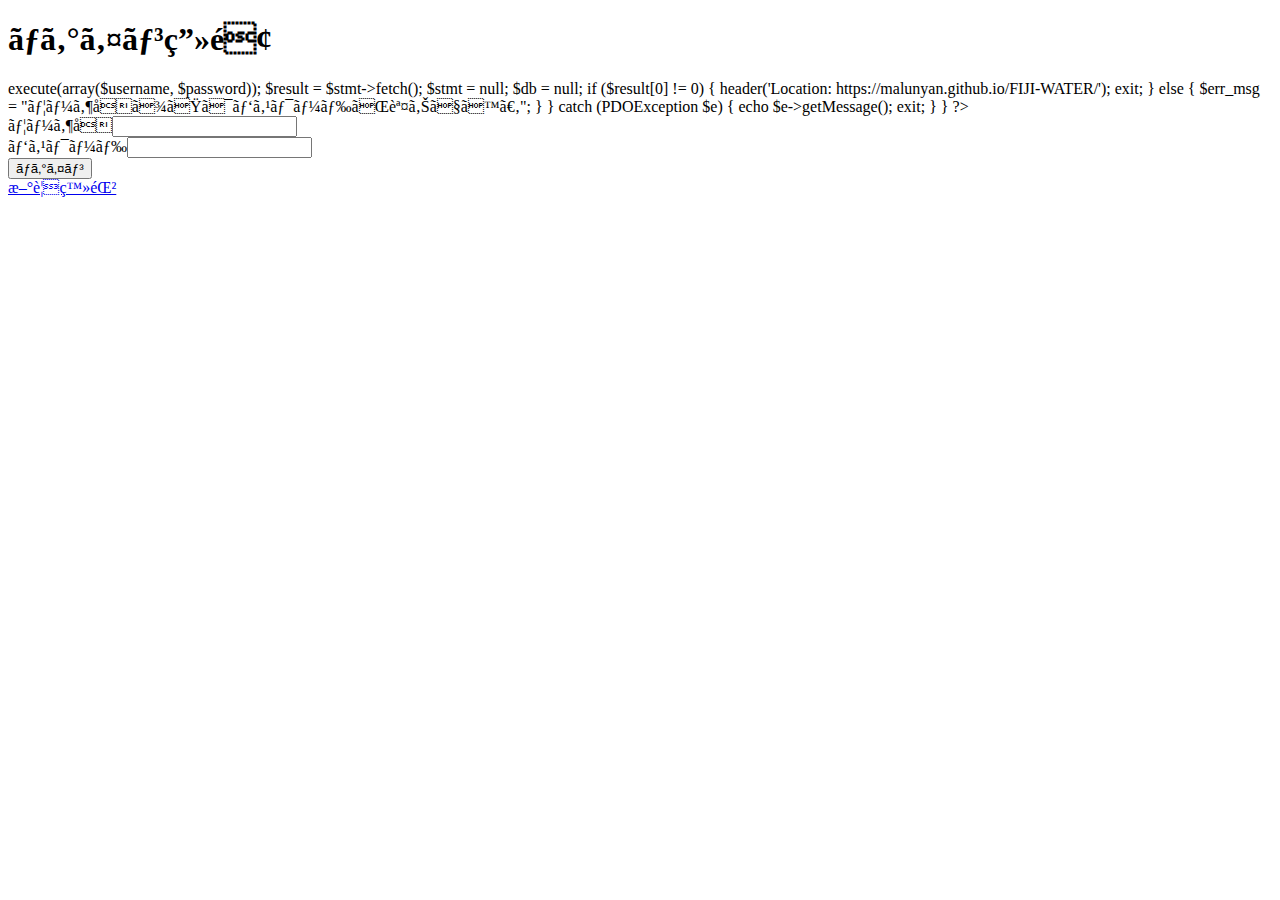
==== index.html @ 496df69b "Update index.html" ====
<!DOCTYPE html>
<html>
<head>
  <meta charset="utf=8">
  <title>ログイン画面</title>
</head>
<body>

<h1>ログイン画面</h1>
<?php

$err_msg = "";

if (isset($_POST['login'])) {
  $username = $_POST['username'];
  $password = $_POST['password'];
  try {
    $db = new PDO('mysql:host=localhost:dbname=sample', 'watanabe', 'root');
    $sql = 'select count(*) from users where username=? and password=?';
    $stmt = $db prepare($sql);
    $stmt->execute(array($username, $password));
    $result = $stmt->fetch();
    $stmt = null;
    $db = null;
    
    if ($result[0] != 0) {
      header('Location: https://malunyan.github.io/FIJI-WATER/');
      exit;
    } else {
      $err_msg = "ユーザ名またはパスワードが誤りです。";
    }
  } catch (PDOException $e) {
    echo $e->getMessage();
    exit;
  }
}

?>
<form action="" method="POST">
  ユーザ名<input type="text" name="username" value=""><br>
  パスワード<input type="password" name="password" value=""><br>
  <input type="submit" name="login" value="ログイン">
</form>
<a href="signin.html">新規登録</a>

</body>
</html>
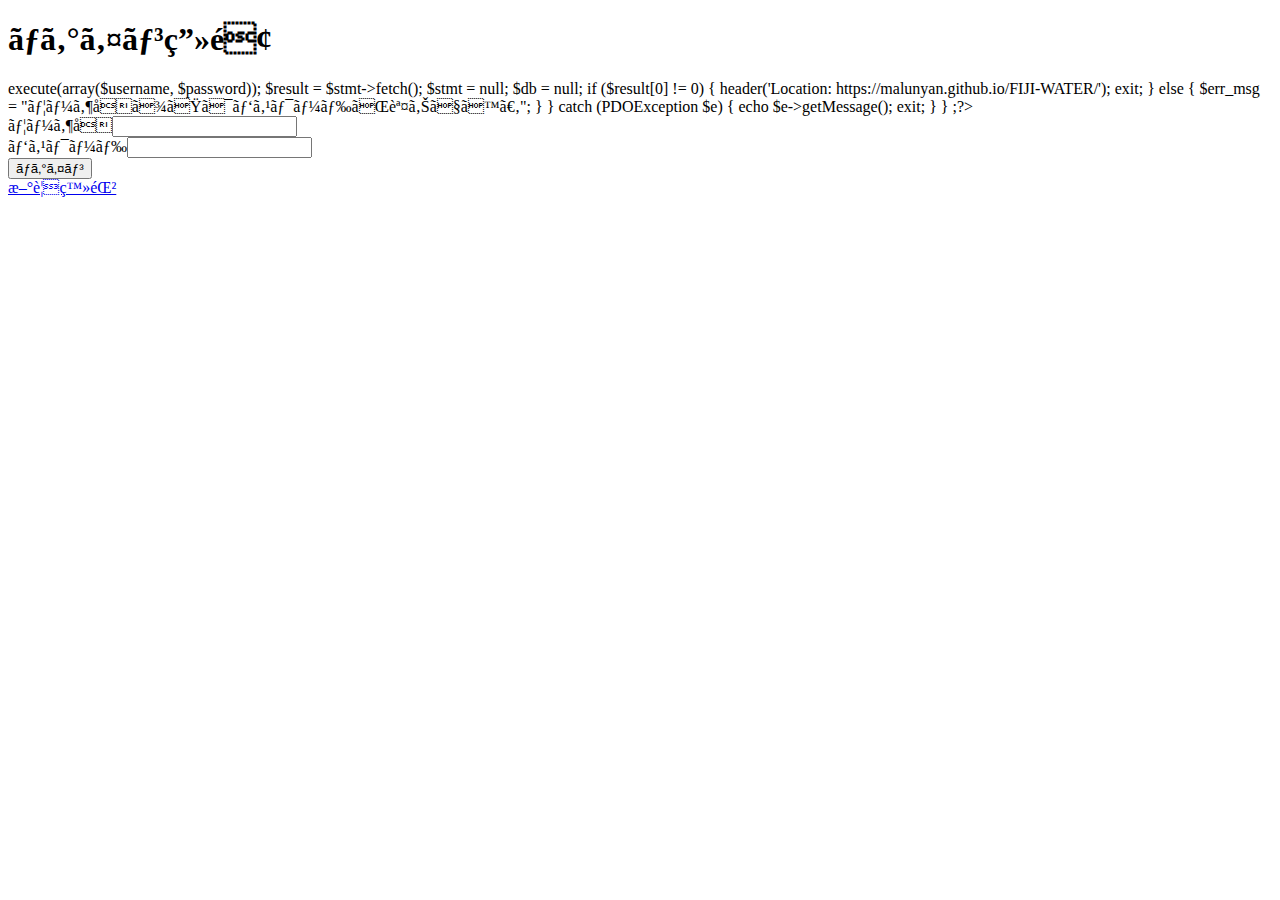
==== commit 55b492bf: "Update index.html" ====
--- a/index.html
+++ b/index.html
@@ -3,26 +3,24 @@
 <head>
   <meta charset="utf=8">
   <title>ログイン画面</title>
+  <linl rel="stylesheet" type="text/css" href="stylesheet.css">
 </head>
 <body>
 
 <h1>ログイン画面</h1>
 <?php
-
 $err_msg = "";
-
 if (isset($_POST['login'])) {
   $username = $_POST['username'];
   $password = $_POST['password'];
   try {
     $db = new PDO('mysql:host=localhost:dbname=sample', 'watanabe', 'root');
     $sql = 'select count(*) from users where username=? and password=?';
-    $stmt = $db prepare($sql);
+    $stmt = $db prepare $sql;
     $stmt->execute(array($username, $password));
     $result = $stmt->fetch();
     $stmt = null;
     $db = null;
-    
     if ($result[0] != 0) {
       header('Location: https://malunyan.github.io/FIJI-WATER/');
       exit;
@@ -34,8 +32,7 @@
     exit;
   }
 }
-
-?>
+;?>
 <form action="" method="POST">
   ユーザ名<input type="text" name="username" value=""><br>
   パスワード<input type="password" name="password" value=""><br>
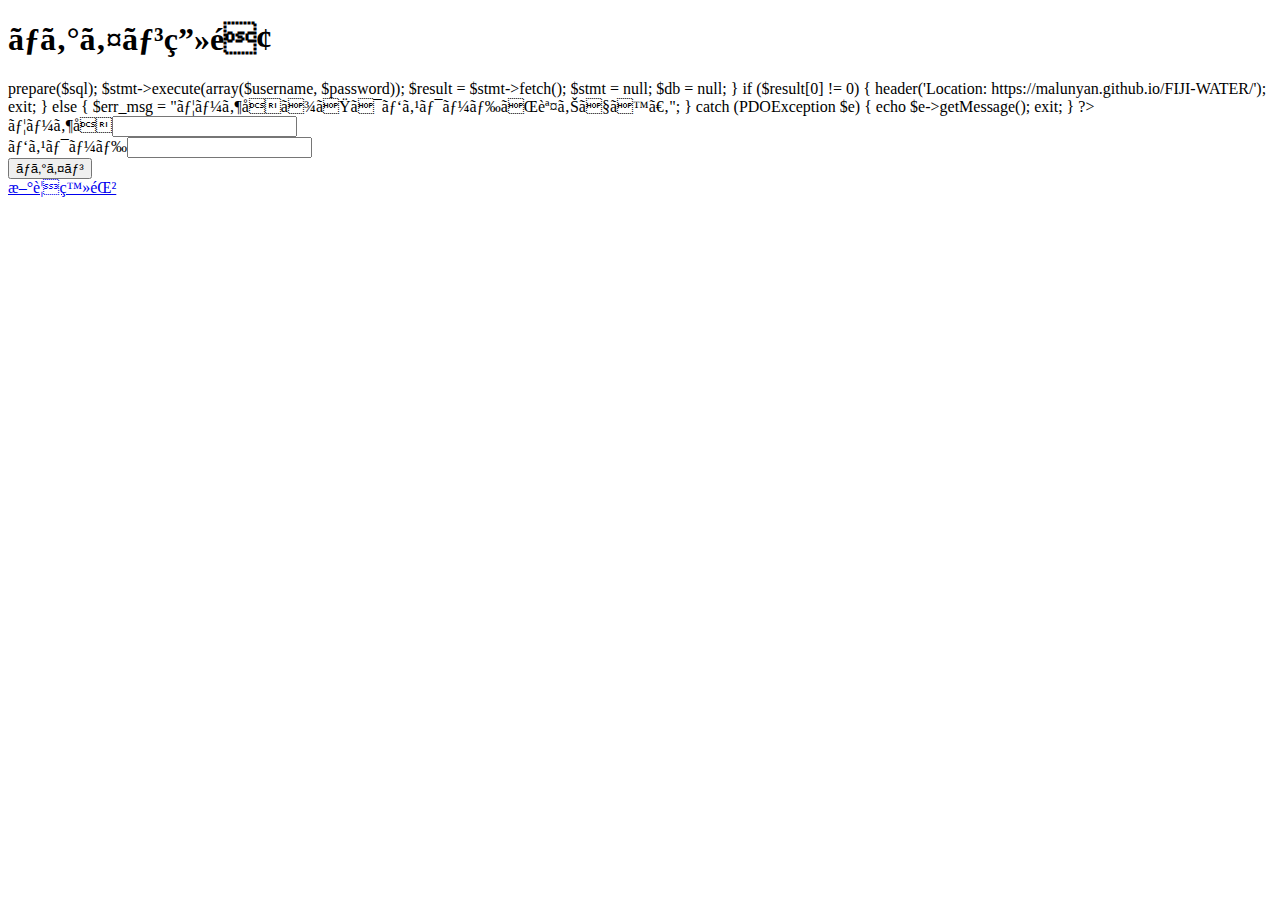
==== commit 634a5fe4: "Update index.html" ====
--- a/index.html
+++ b/index.html
@@ -13,26 +13,28 @@
 if (isset($_POST['login'])) {
   $username = $_POST['username'];
   $password = $_POST['password'];
+}
   try {
     $db = new PDO('mysql:host=localhost:dbname=sample', 'watanabe', 'root');
     $sql = 'select count(*) from users where username=? and password=?';
-    $stmt = $db prepare $sql;
+    $stmt = $db->prepare($sql);
     $stmt->execute(array($username, $password));
     $result = $stmt->fetch();
     $stmt = null;
     $db = null;
+  }
     if ($result[0] != 0) {
       header('Location: https://malunyan.github.io/FIJI-WATER/');
       exit;
-    } else {
+    } 
+  else {
       $err_msg = "ユーザ名またはパスワードが誤りです。";
     }
-  } catch (PDOException $e) {
+  catch (PDOException $e) {
     echo $e->getMessage();
     exit;
   }
-}
-;?>
+?>
 <form action="" method="POST">
   ユーザ名<input type="text" name="username" value=""><br>
   パスワード<input type="password" name="password" value=""><br>
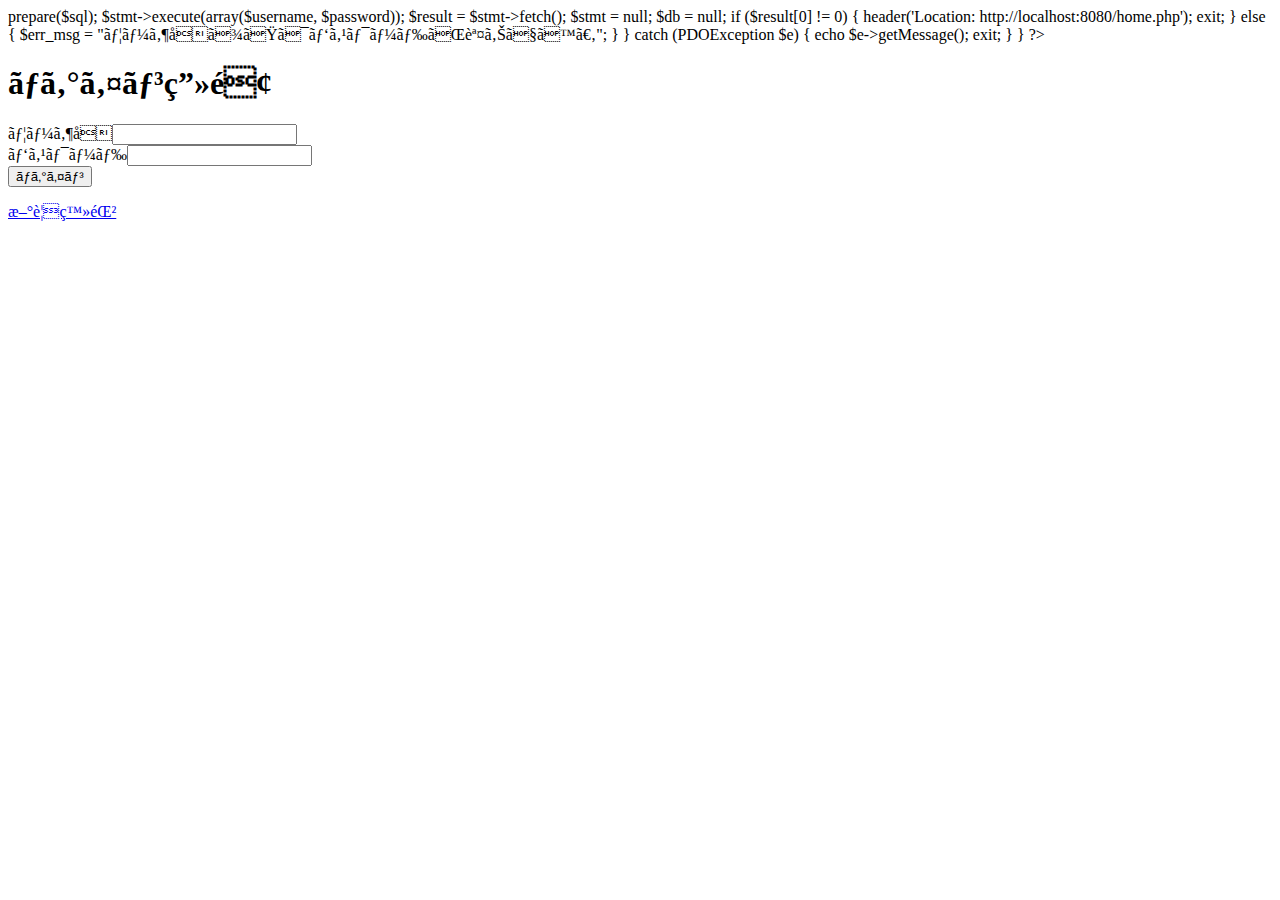
==== commit 7398e687: "Update index.html" ====
--- a/index.html
+++ b/index.html
@@ -1,19 +1,8 @@
-<!DOCTYPE html>
-<html>
-<head>
-  <meta charset="utf=8">
-  <title>ログイン画面</title>
-  <linl rel="stylesheet" type="text/css" href="stylesheet.css">
-</head>
-<body>
-
-<h1>ログイン画面</h1>
 <?php
 $err_msg = "";
 if (isset($_POST['login'])) {
   $username = $_POST['username'];
   $password = $_POST['password'];
-}
   try {
     $db = new PDO('mysql:host=localhost:dbname=sample', 'watanabe', 'root');
     $sql = 'select count(*) from users where username=? and password=?';
@@ -22,19 +11,28 @@
     $result = $stmt->fetch();
     $stmt = null;
     $db = null;
-  }
     if ($result[0] != 0) {
-      header('Location: https://malunyan.github.io/FIJI-WATER/');
+      header('Location: http://localhost:8080/home.php');
       exit;
-    } 
-  else {
+    } else {
       $err_msg = "ユーザ名またはパスワードが誤りです。";
     }
-  catch (PDOException $e) {
+  } catch (PDOException $e) {
     echo $e->getMessage();
     exit;
   }
+}
 ?>
+
+<!DOCTYPE html>
+<html>
+<head>
+  <meta charset="utf=8">
+  <title>ログイン画面</title>
+</head>
+<body>
+
+<h1>ログイン画面</h1>
 <form action="" method="POST">
   ユーザ名<input type="text" name="username" value=""><br>
   パスワード<input type="password" name="password" value=""><br>
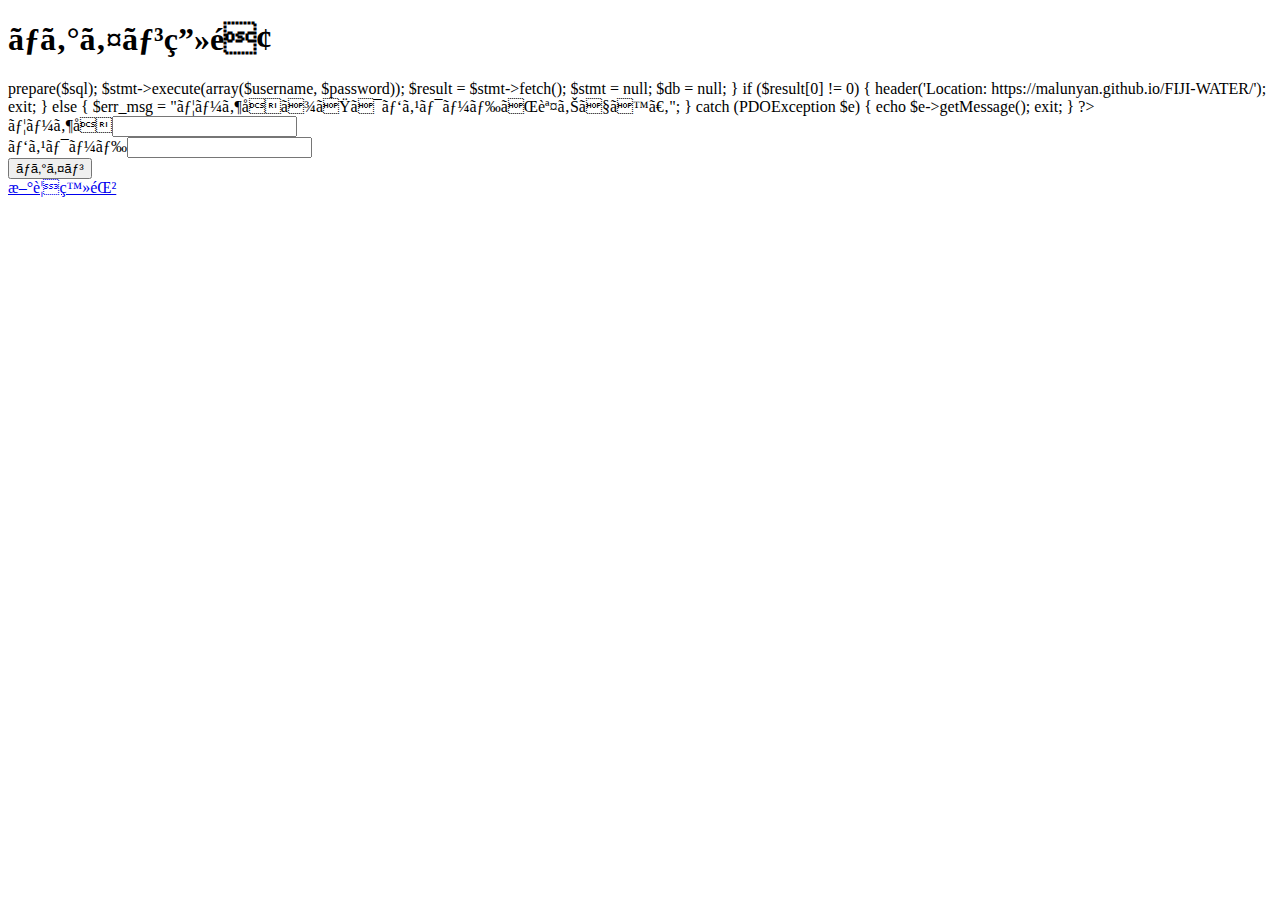
==== commit 0abb7597: "Update index.html" ====
--- a/index.html
+++ b/index.html
@@ -1,8 +1,19 @@
-<?php
+<!DOCTYPE html>
+<html>
+<head>
+  <meta charset="utf=8">
+  <title>ログイン画面</title>
+  <linl rel="stylesheet" type="text/css" href="stylesheet.css">
+</head>
+<body>
+
+<h1>ログイン画面</h1>
+<?
 $err_msg = "";
 if (isset($_POST['login'])) {
   $username = $_POST['username'];
   $password = $_POST['password'];
+}
   try {
     $db = new PDO('mysql:host=localhost:dbname=sample', 'watanabe', 'root');
     $sql = 'select count(*) from users where username=? and password=?';
@@ -11,28 +22,19 @@
     $result = $stmt->fetch();
     $stmt = null;
     $db = null;
+  }
     if ($result[0] != 0) {
-      header('Location: http://localhost:8080/home.php');
+      header('Location: https://malunyan.github.io/FIJI-WATER/');
       exit;
-    } else {
+    } 
+  else {
       $err_msg = "ユーザ名またはパスワードが誤りです。";
     }
-  } catch (PDOException $e) {
+  catch (PDOException $e) {
     echo $e->getMessage();
     exit;
   }
-}
 ?>
-
-<!DOCTYPE html>
-<html>
-<head>
-  <meta charset="utf=8">
-  <title>ログイン画面</title>
-</head>
-<body>
-
-<h1>ログイン画面</h1>
 <form action="" method="POST">
   ユーザ名<input type="text" name="username" value=""><br>
   パスワード<input type="password" name="password" value=""><br>
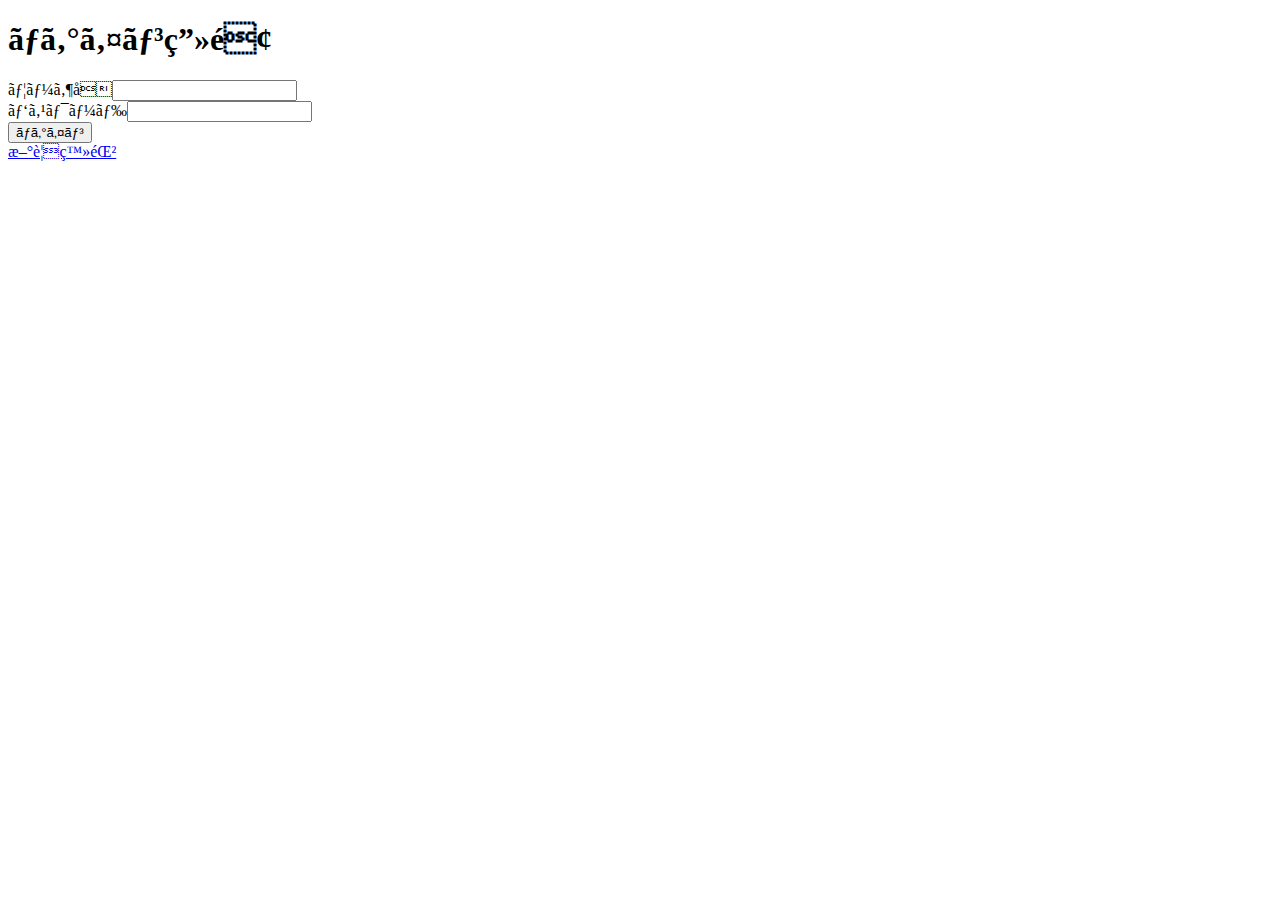
==== commit ebe5c799: "Update index.html" ====
--- a/index.html
+++ b/index.html
@@ -8,33 +8,6 @@
 <body>
 
 <h1>ログイン画面</h1>
-<?
-$err_msg = "";
-if (isset($_POST['login'])) {
-  $username = $_POST['username'];
-  $password = $_POST['password'];
-}
-  try {
-    $db = new PDO('mysql:host=localhost:dbname=sample', 'watanabe', 'root');
-    $sql = 'select count(*) from users where username=? and password=?';
-    $stmt = $db->prepare($sql);
-    $stmt->execute(array($username, $password));
-    $result = $stmt->fetch();
-    $stmt = null;
-    $db = null;
-  }
-    if ($result[0] != 0) {
-      header('Location: https://malunyan.github.io/FIJI-WATER/');
-      exit;
-    } 
-  else {
-      $err_msg = "ユーザ名またはパスワードが誤りです。";
-    }
-  catch (PDOException $e) {
-    echo $e->getMessage();
-    exit;
-  }
-?>
 <form action="" method="POST">
   ユーザ名<input type="text" name="username" value=""><br>
   パスワード<input type="password" name="password" value=""><br>
